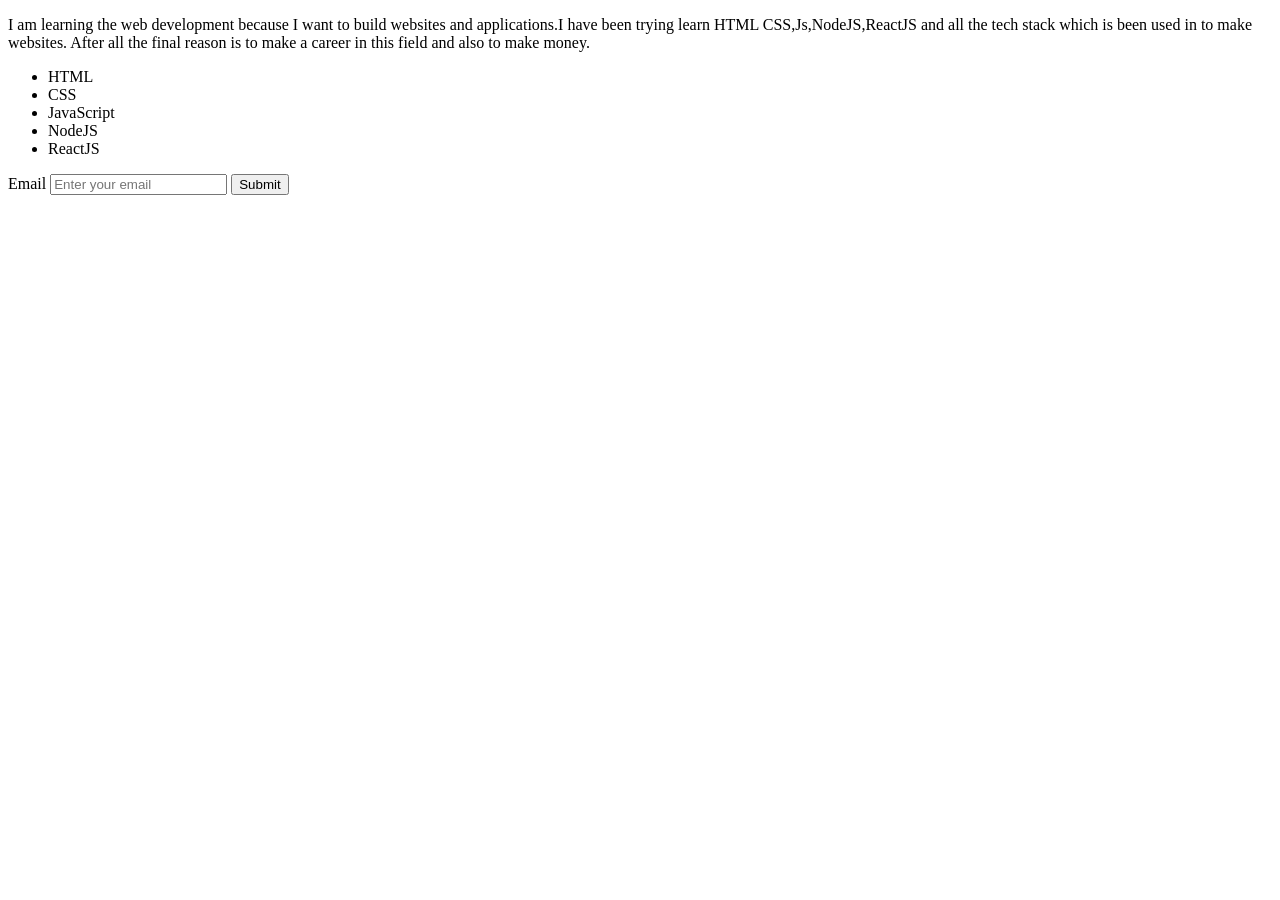
==== index.html @ fed394af "Create index.html" ====
<!DOCTYPE html>
<html lang="en">
<head>
    <meta charset="UTF-8">
    <meta name="viewport" content="width=device-width, initial-scale=1.0">
    <title>Day 1-HTML</title>
</head>
<body>
    <p>I am learning the web development because I want to build websites and applications.I have been trying learn HTML CSS,Js,NodeJS,ReactJS and all the tech stack which is been used in to make websites. After all the final reason is to make a career in this field and also to make money.</p>
    <ul>
        <li>HTML</li>
        <li>CSS</li>
        <li>JavaScript</li>
        <li>NodeJS</li>
        <li>ReactJS</li>
    </ul>
    <form action="email">Email
        <input type="email" name="email" placeholder="Enter your email">
        <input type="submit" value="Submit">
    </form>
</body>
</html>
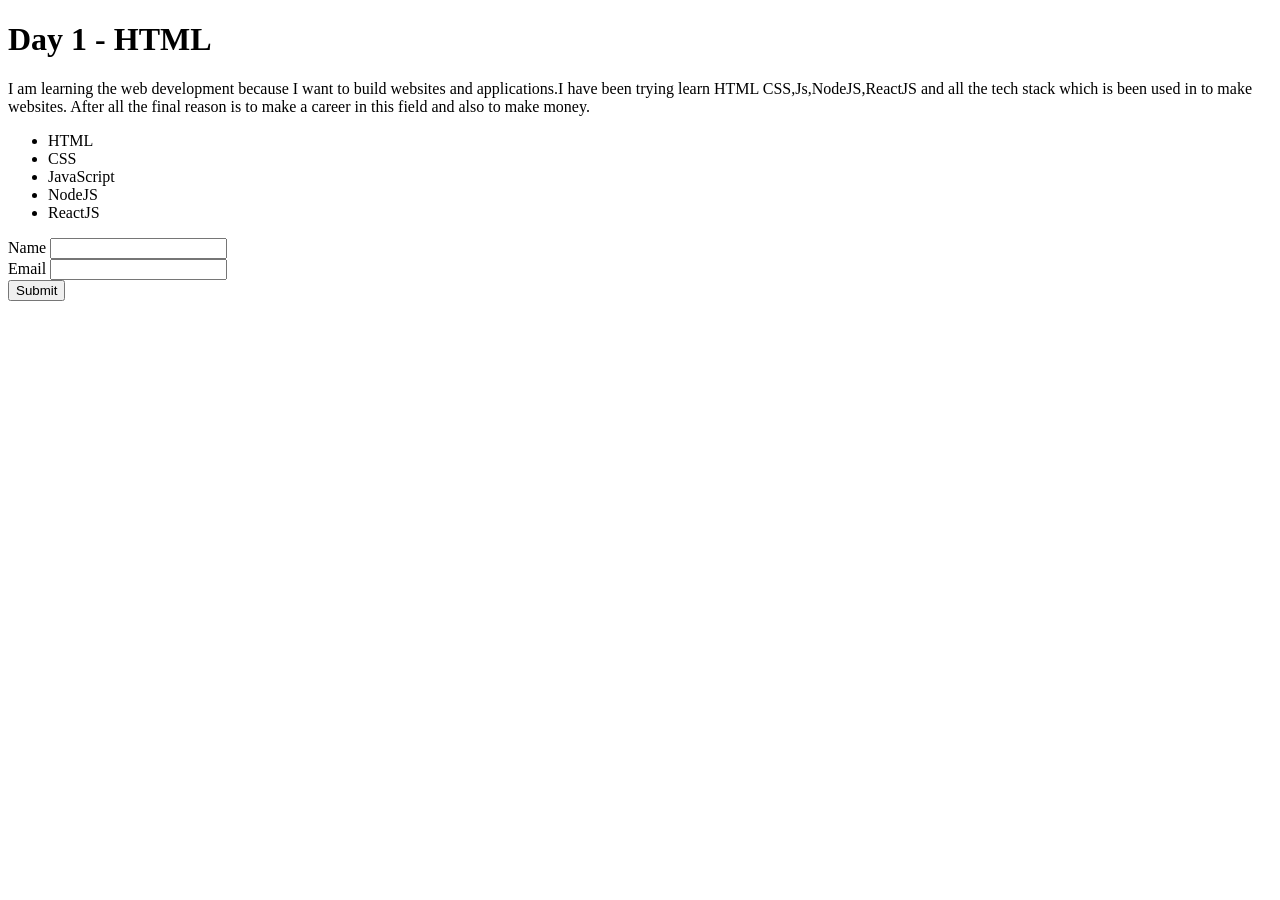
==== commit 7dafb5df: "Update index.html" ====
--- a/index.html
+++ b/index.html
@@ -6,6 +6,7 @@
     <title>Day 1-HTML</title>
 </head>
 <body>
+    <h1>Day 1 - HTML</h1>
     <p>I am learning the web development because I want to build websites and applications.I have been trying learn HTML CSS,Js,NodeJS,ReactJS and all the tech stack which is been used in to make websites. After all the final reason is to make a career in this field and also to make money.</p>
     <ul>
         <li>HTML</li>
@@ -14,8 +15,13 @@
         <li>NodeJS</li>
         <li>ReactJS</li>
     </ul>
-    <form action="email">Email
-        <input type="email" name="email" placeholder="Enter your email">
+    <form action="">
+        <label for="name">Name</label>
+        <input type="text" id="name" name="name" required>
+        <br>
+        <label for="email">Email</label>
+        <input type="email" id="email" name="email" required>
+        <br>
         <input type="submit" value="Submit">
     </form>
 </body>
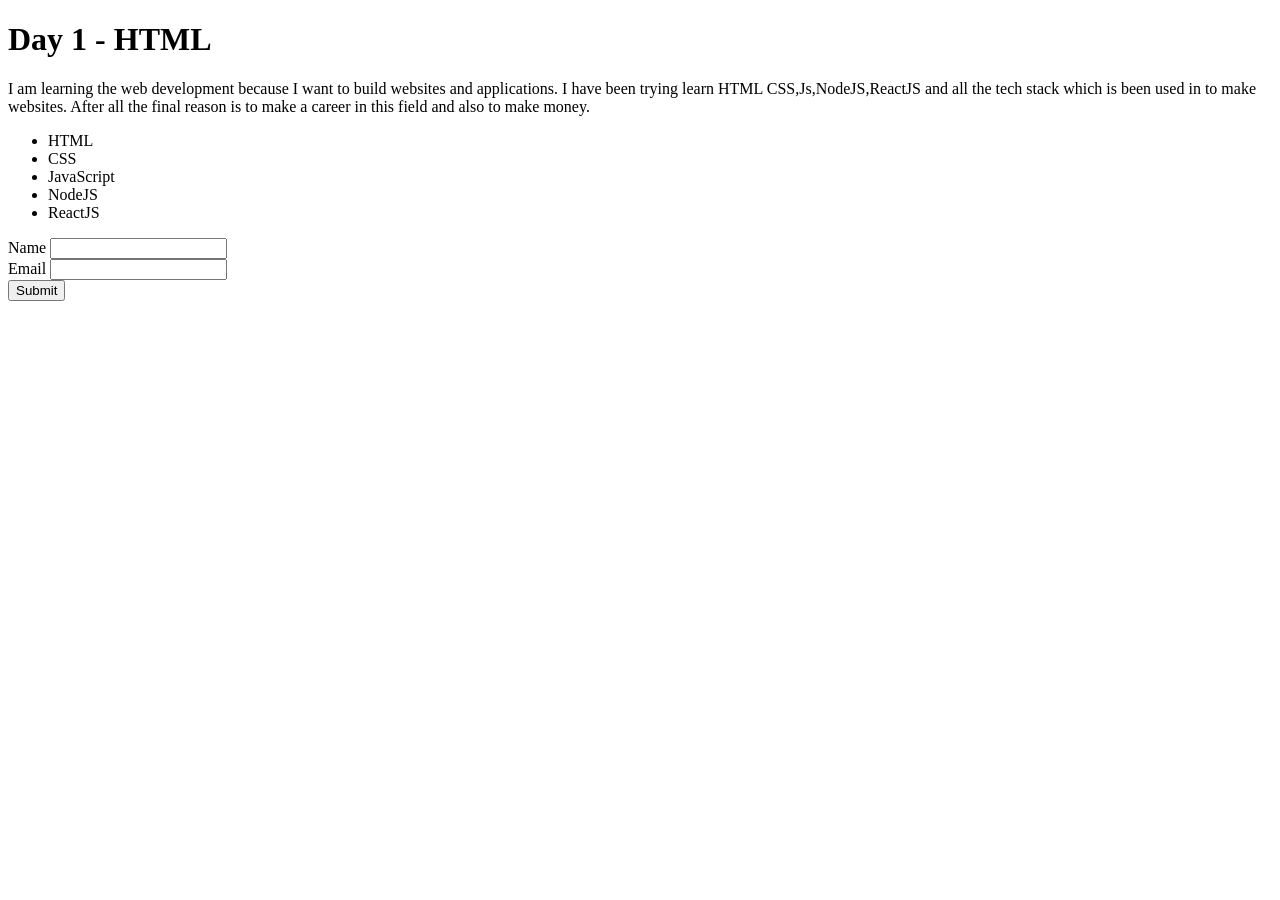
==== commit 9ee019f8: "Update index.html" ====
--- a/index.html
+++ b/index.html
@@ -7,7 +7,7 @@
 </head>
 <body>
     <h1>Day 1 - HTML</h1>
-    <p>I am learning the web development because I want to build websites and applications.I have been trying learn HTML CSS,Js,NodeJS,ReactJS and all the tech stack which is been used in to make websites. After all the final reason is to make a career in this field and also to make money.</p>
+    <p>I am learning the web development because I want to build websites and applications. I have been trying learn HTML CSS,Js,NodeJS,ReactJS and all the tech stack which is been used in to make websites. After all the final reason is to make a career in this field and also to make money.</p>
     <ul>
         <li>HTML</li>
         <li>CSS</li>
